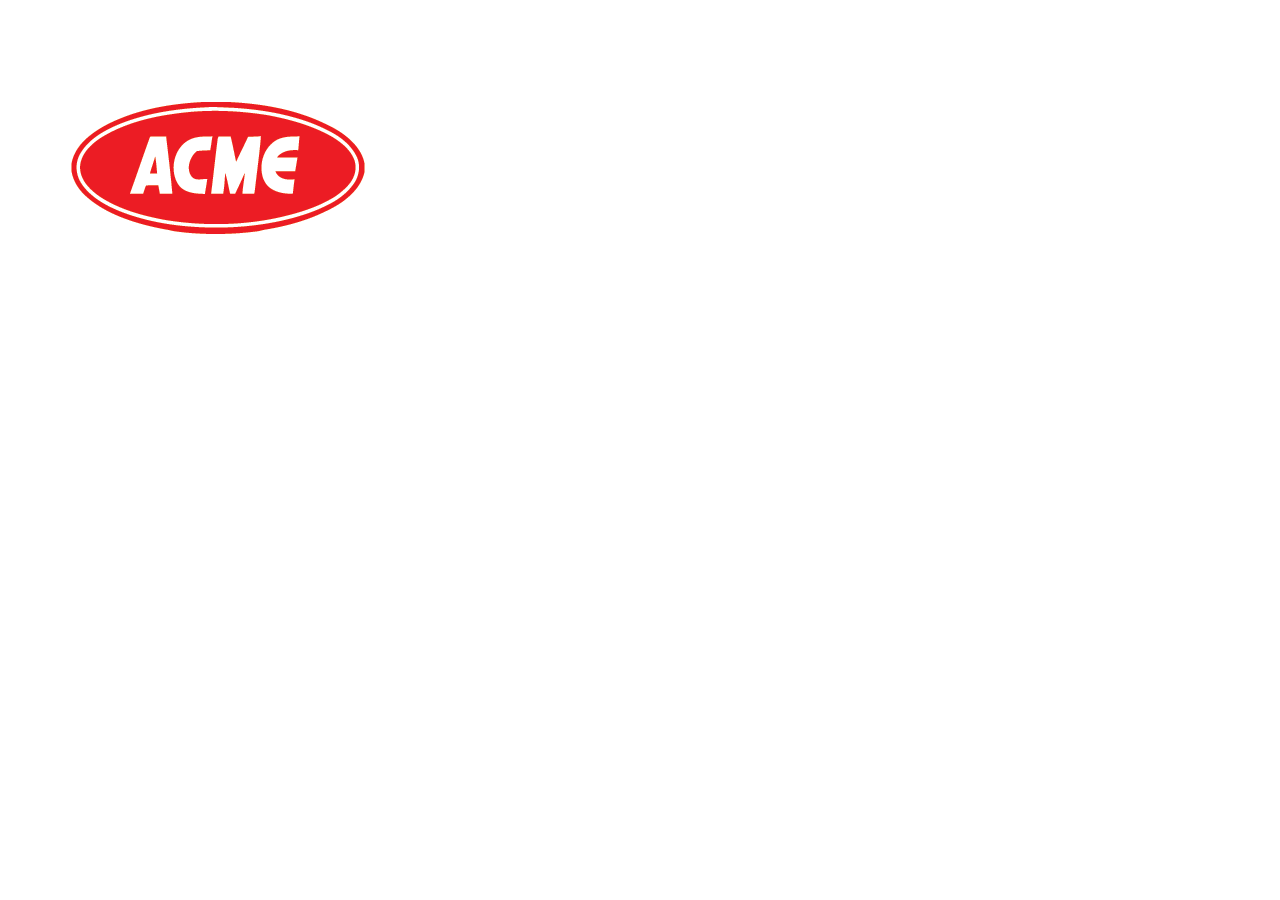
==== src/index.html @ fcb95851 "Initial commit" ====
<!DOCTYPE html>
<html lang="en">
<head>
    <meta charset="UTF-8">
    <meta name="viewport" content="width=device-width, initial-scale=1.0">
    <title>TI - AW</title>
    <script src="scripts/app.js"></script>
    <link rel="stylesheet" href="styles/style.css">
</head>
<body>
    <img src="assets/acme.png" alt="ACME Company">
</body>
</html>
---- src/styles/style.css ----
body {
    font-family: Arial, Helvetica, sans-serif;
}
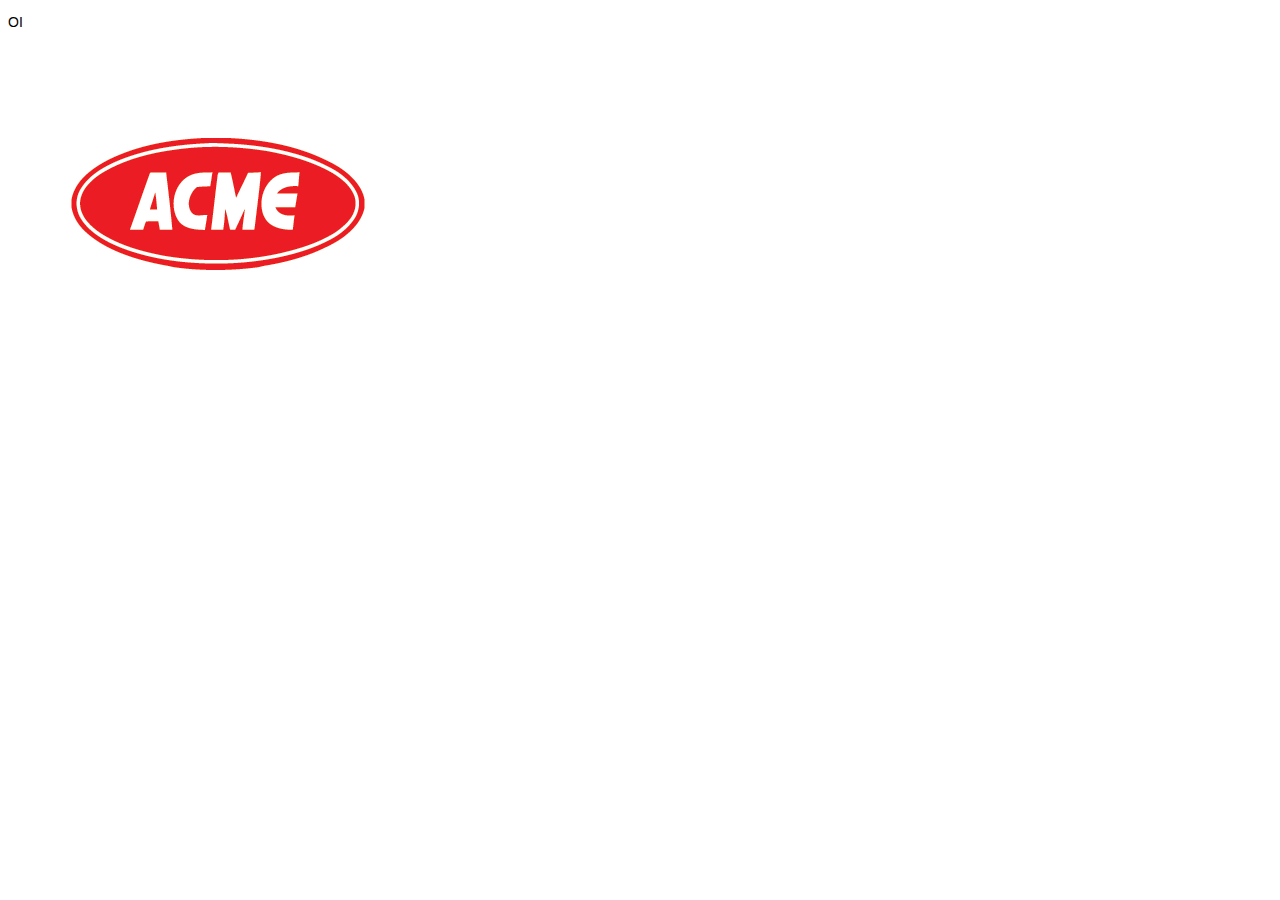
==== commit dc1a9285: "change index.html title, add font-size in css body and created a new css file: about" ====
--- a/src/index.html
+++ b/src/index.html
@@ -3,11 +3,12 @@
 <head>
     <meta charset="UTF-8">
     <meta name="viewport" content="width=device-width, initial-scale=1.0">
-    <title>TI - AW</title>
+    <title>Finanças</title>
     <script src="scripts/app.js"></script>
     <link rel="stylesheet" href="styles/style.css">
 </head>
 <body>
+    <p>OI</p>
     <img src="assets/acme.png" alt="ACME Company">
 </body>
 </html>--- a/src/styles/style.css
+++ b/src/styles/style.css
@@ -1,3 +1,4 @@
 body {
     font-family: Arial, Helvetica, sans-serif;
+    font-size: 14px;
 }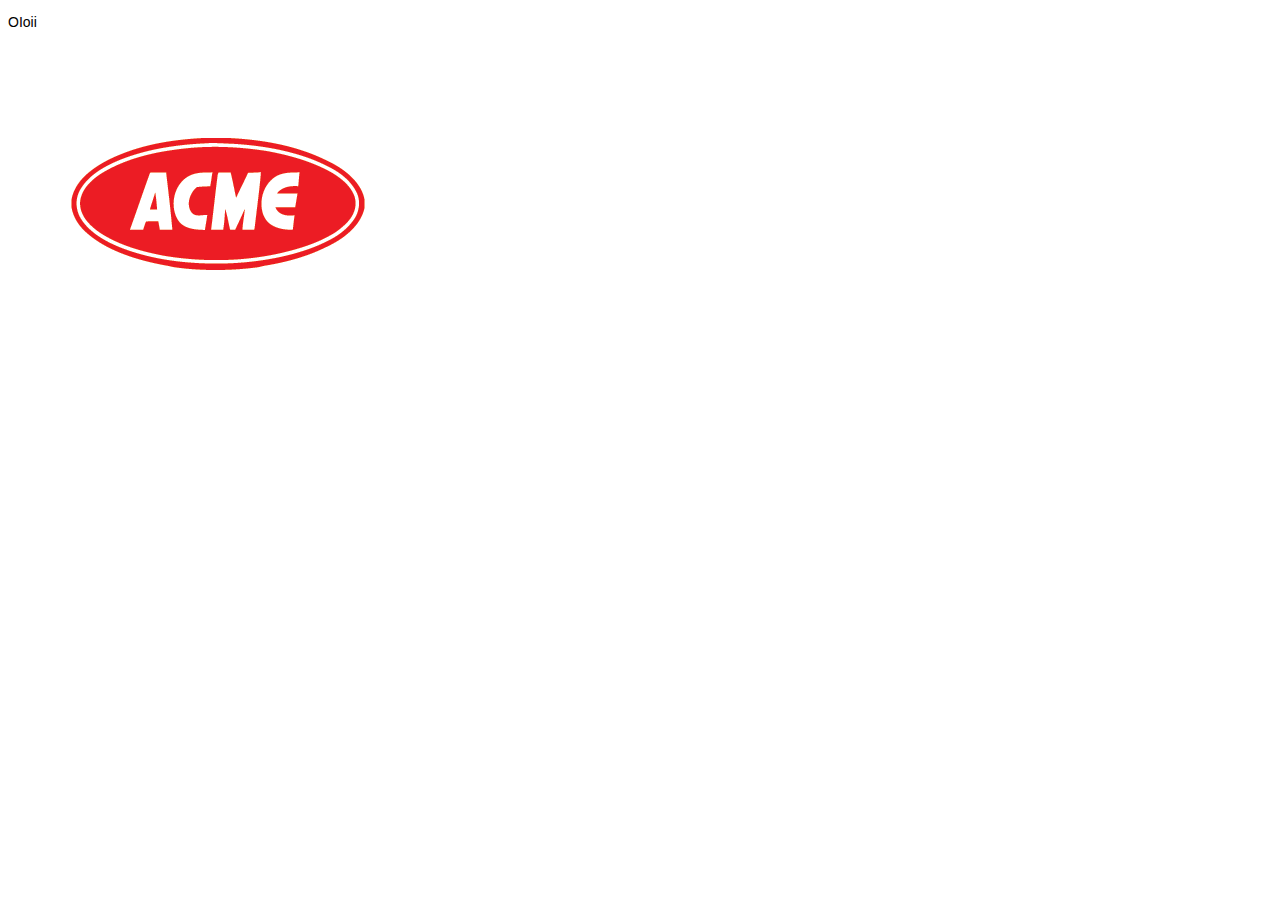
==== commit 58979efb: "change index.html" ====
--- a/src/index.html
+++ b/src/index.html
@@ -8,7 +8,7 @@
     <link rel="stylesheet" href="styles/style.css">
 </head>
 <body>
-    <p>OI</p>
+    <p>OIoii</p>
     <img src="assets/acme.png" alt="ACME Company">
 </body>
 </html>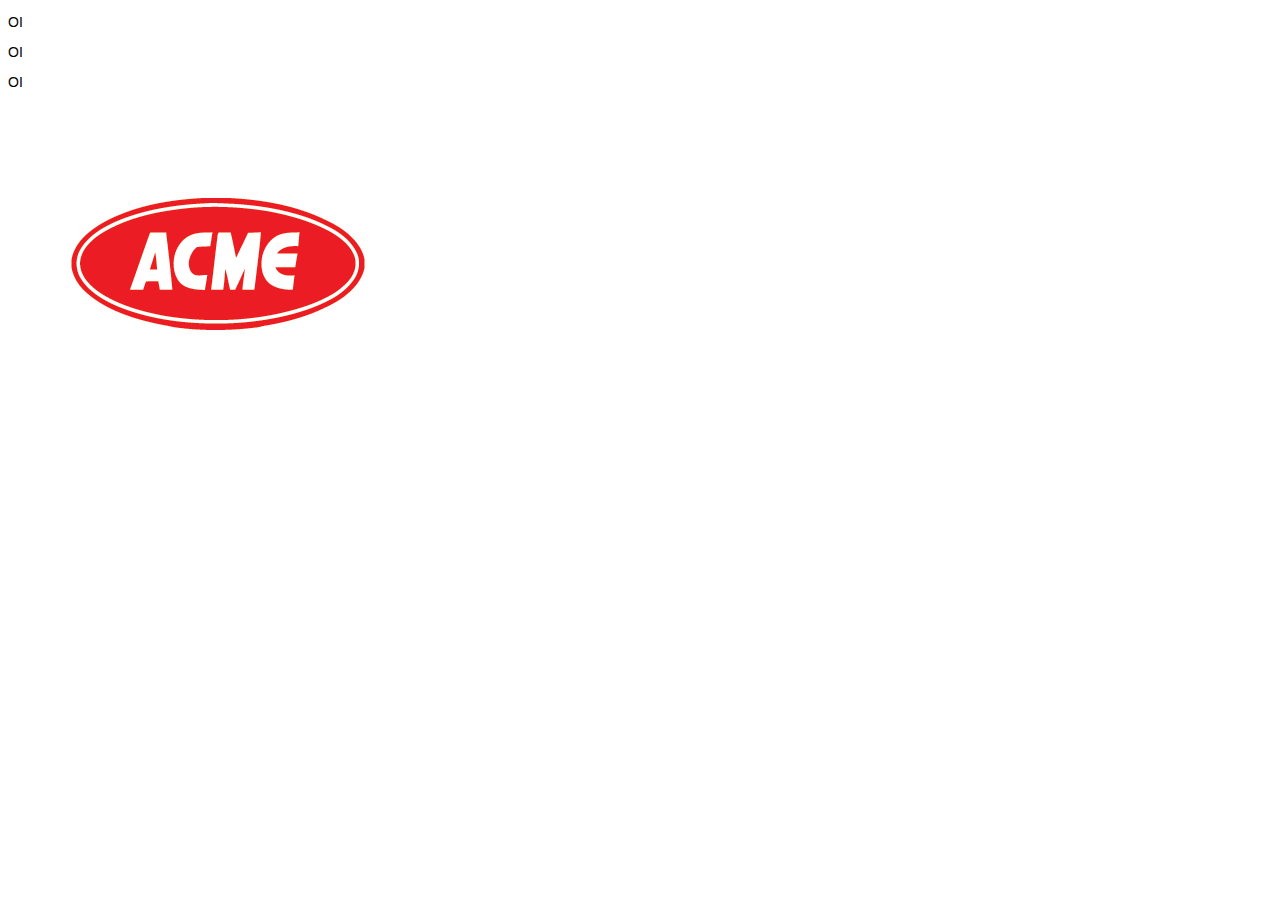
==== commit e98d0cdd: "alooo" ====
--- a/src/index.html
+++ b/src/index.html
@@ -3,12 +3,14 @@
 <head>
     <meta charset="UTF-8">
     <meta name="viewport" content="width=device-width, initial-scale=1.0">
-    <title>Finanças</title>
+    <title>Finanças1231232132</title>
     <script src="scripts/app.js"></script>
     <link rel="stylesheet" href="styles/style.css">
 </head>
 <body>
-    <p>OIoii</p>
+    <p>OI</p>
+    <p>OI</p>
+    <p>OI</p>
     <img src="assets/acme.png" alt="ACME Company">
 </body>
 </html>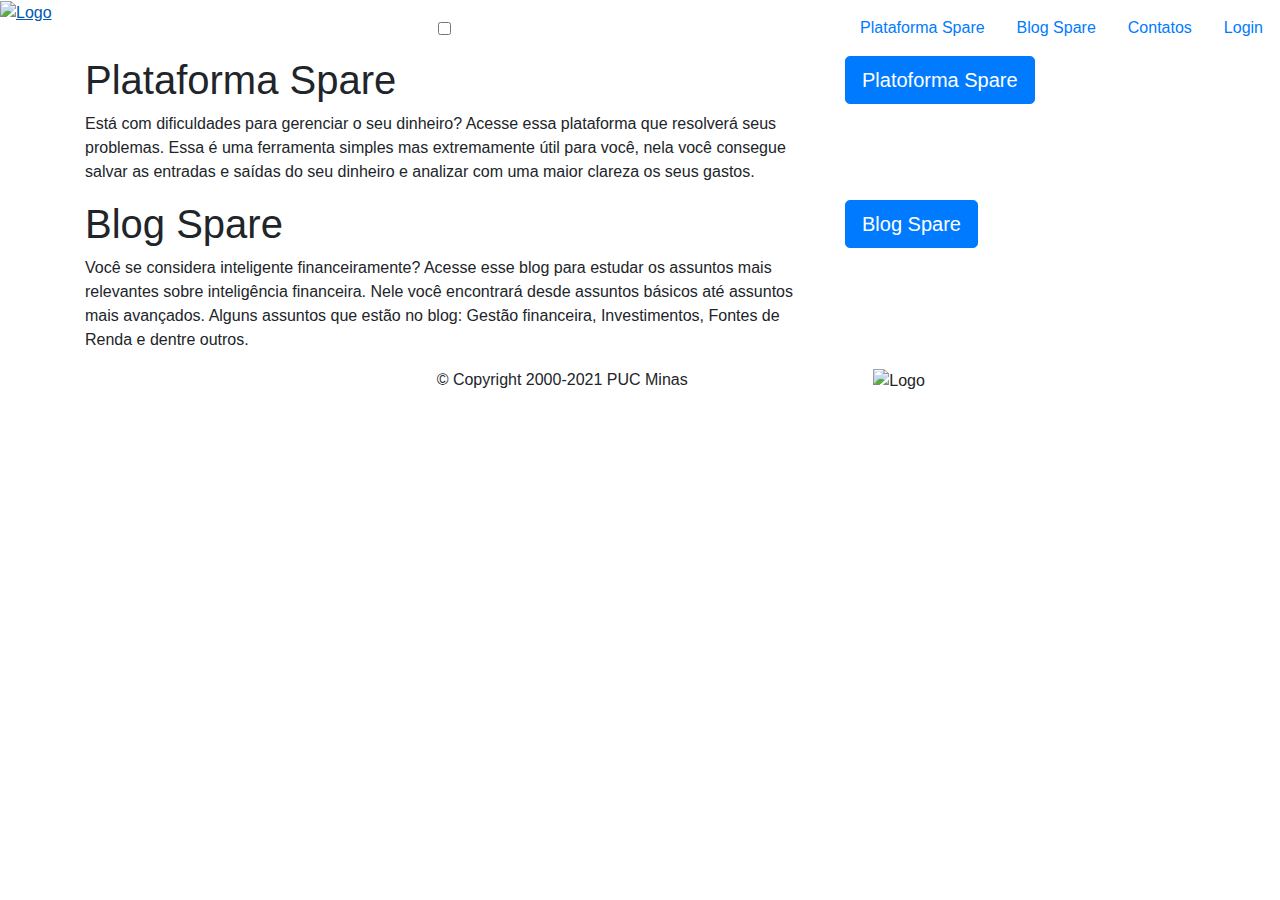
==== commit cf7e1031: "copied the file index.html to the other file with the same name but into the folder scr" ====
--- a/src/index.html
+++ b/src/index.html
@@ -1,16 +1,162 @@
 <!DOCTYPE html>
 <html lang="en">
-<head>
-    <meta charset="UTF-8">
-    <meta name="viewport" content="width=device-width, initial-scale=1.0">
-    <title>Finanças1231232132</title>
-    <script src="scripts/app.js"></script>
-    <link rel="stylesheet" href="styles/style.css">
-</head>
-<body>
-    <p>OI</p>
-    <p>OI</p>
-    <p>OI</p>
-    <img src="assets/acme.png" alt="ACME Company">
-</body>
-</html>+  <head>
+    <title>Spare</title>
+    <!-- Required meta tags -->
+    <meta charset="UTF-8" />
+    <meta name="viewport" content="width=device-width, initial-scale=1.0" />
+
+    <!-- Bootstrap CSS -->
+    <link
+      rel="stylesheet"
+      href="https://stackpath.bootstrapcdn.com/bootstrap/4.3.1/css/bootstrap.min.css"
+      integrity="sha384-ggOyR0iXCbMQv3Xipma34MD+dH/1fQ784/j6cY/iJTQUOhcWr7x9JvoRxT2MZw1T"
+      crossorigin="anonymous"
+    />
+    <link rel="stylesheet" href="./src/styles/header_footer.css" />
+    <link rel="stylesheet" href="./src/styles/home_page.css" />
+    <link rel="stylesheet" href="./src/styles/main.css" />
+    <!-- Font Awesome -->
+    <script
+      src="https://kit.fontawesome.com/5efd0e313d.js"
+      crossorigin="anonymous"
+    ></script>
+    <!-- Google Fonts -->
+    <link rel="preconnect" href="https://fonts.gstatic.com" />
+    <link
+      href="https://fonts.googleapis.com/css2?family=Montserrat:wght@200;400&display=swap"
+      rel="stylesheet"
+    />
+  </head>
+
+  <body class="body">
+    <header class="header">
+      <div class="row main_menu">
+        <div class="logo col-12 col-sm-12 col-md-12 col-lg-4">
+          <a href="./index.html"><img class="logo-top" src="./src/assets/spare.png" alt="Logo"></a>
+        </div>
+
+        <div class="navbar col-12 col-sm-12 col-md-12 col-lg-8">
+          <!-- Menu Mobile -->
+          <input type="checkbox" id="menuToggle" />
+          <label for="menuToggle" class="menu-icon">
+            <i class="fa fa-bars"></i>
+            <i class="fa fa-times-circle"></i>
+          </label>
+          <!-- Menu mais detalhado -->
+          <nav class="nav menu1">
+            <a class="nav-link active" href="./src/plataforma.html"
+              >Plataforma Spare</a
+            >
+            <a class="nav-link" href="./src/blog.html">Blog Spare</a>
+            <a class="nav-link" href="./src/about_contact_page.html">Contatos</a>
+            <a class="nav-link" href="./src/login.html">Login</a>
+          </nav>
+        </div>
+      </div>
+    </header>
+
+    <main class="main">
+      <div class="container container_plataforma">
+        <div class="row">
+          <div class="col-12 col-sm-12 col-md-12 col-lg-8 title_text">
+            <h1 class="title_blue">Plataforma Spare</h1>
+            <p class="text">
+              <span class="pergunta"
+                >Está com dificuldades para gerenciar o seu dinheiro?</span
+              >
+              Acesse essa plataforma que resolverá seus problemas. Essa é uma
+              ferramenta simples mas extremamente útil para você, nela você
+              consegue salvar as entradas e saídas do seu dinheiro e analizar
+              com uma maior clareza os seus gastos.
+            </p>
+          </div>
+          <div class="button_plataforma col-12 col-sm-12 col-md-12 col-lg-4">
+            <a href="./src/plataforma.html">
+              <button type="button" class="btn btn-primary btn-lg">
+                Platoforma Spare
+              </button>
+            </a>
+          </div>
+        </div>
+      </div>
+
+      <div class="container container_blog">
+        <div class="row">
+          <div class="col-12 col-sm-12 col-md-12 col-lg-8 title_text">
+            <h1 class="title_blue">Blog Spare</h1>
+            <p class="text">
+              <span class="pergunta"
+                >Você se considera inteligente financeiramente?</span
+              >
+              Acesse esse blog para estudar os assuntos mais relevantes sobre
+              inteligência financeira. Nele você encontrará desde assuntos
+              básicos até assuntos mais avançados. Alguns assuntos que estão no
+              blog: Gestão financeira, Investimentos, Fontes de Renda e dentre
+              outros.
+            </p>
+          </div>
+          <div class="button_blog col-12 col-sm-12 col-md-12 col-lg-4">
+            <a href="./src/blog.html">
+              <button type="button" class="btn btn-primary btn-lg">
+                Blog Spare
+              </button>
+            </a>
+          </div>
+        </div>
+      </div>
+    </main>
+
+    <footer class="footer">
+      <div class="row menu_footer">
+        <div class="col-12 col-sm-12 col-md-4 col-lg-4">
+          <div class="row">
+            <div class="col-4">
+              <a href="https://www.facebook.com/" target="_blank" class="icone">
+                <i class="fab fa-facebook fa-3x"></i>
+              </a>
+            </div>
+
+            <div class="col-4">
+              <a href="https://twitter.com/home" target="_blank" class="icone">
+                <i class="fab fa-twitter fa-3x"></i>
+              </a>
+            </div>
+
+            <div class="col-4">
+              <a
+                href="https://www.instagram.com/"
+                target="_blank"
+                class="icone"
+              >
+                <i class="fab fa-instagram fa-3x"></i>
+              </a>
+            </div>
+          </div>
+        </div>
+        <div class="col-12 col-sm-12 col-md-4 col-lg-4">
+          <p class="copyright">© Copyright 2000-2021 PUC Minas</p>
+        </div>
+        <div class="col-12 col-sm-12 col-md-4 col-lg-4">
+          <p class="logo_footer"><img class="logo-top" src="./src/assets/spare.png" alt="Logo"></p>
+        </div>
+      </div>
+    </footer>
+
+    <script
+      src="https://code.jquery.com/jquery-3.3.1.slim.min.js"
+      integrity="sha384-q8i/X+965DzO0rT7abK41JStQIAqVgRVzpbzo5smXKp4YfRvH+8abtTE1Pi6jizo"
+      crossorigin="anonymous"
+    ></script>
+    <script
+      src="https://cdnjs.cloudflare.com/ajax/libs/popper.js/1.14.7/umd/popper.min.js"
+      integrity="sha384-UO2eT0CpHqdSJQ6hJty5KVphtPhzWj9WO1clHTMGa3JDZwrnQq4sF86dIHNDz0W1"
+      crossorigin="anonymous"
+    ></script>
+    <script
+      src="https://stackpath.bootstrapcdn.com/bootstrap/4.3.1/js/bootstrap.min.js"
+      integrity="sha384-JjSmVgyd0p3pXB1rRibZUAYoIIy6OrQ6VrjIEaFf/nJGzIxFDsf4x0xIM+B07jRM"
+      crossorigin="anonymous"
+    ></script>
+  </body>
+</html>
